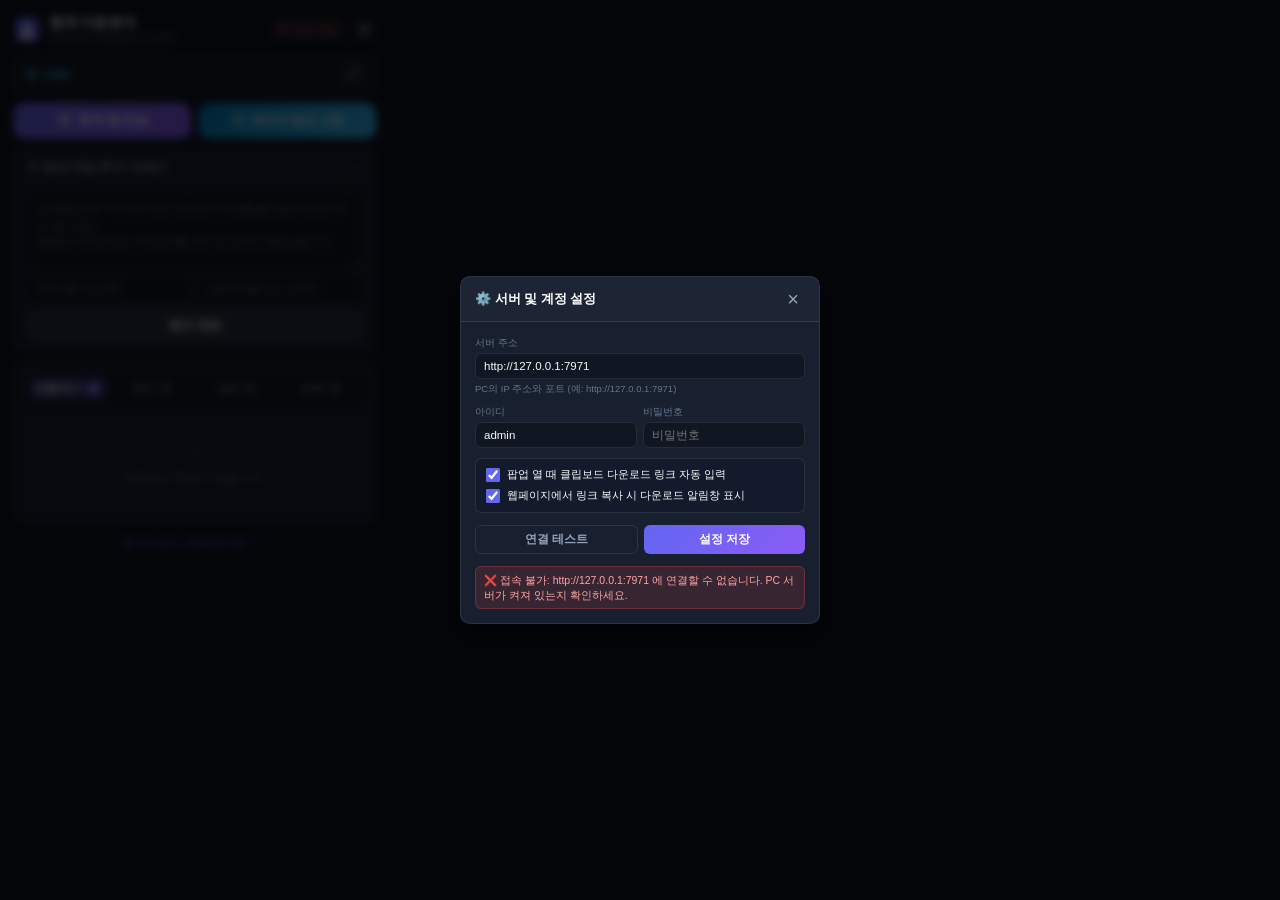
==== extension/popup.html @ ac81d054 "Release v0.1.64: Fix remote Chrome extension update and improve offline/auth popup UX" ====
<!DOCTYPE html>
<html lang="ko">
<head>
  <meta charset="UTF-8">
  <title>Remote Downloader Companion</title>
  <link rel="stylesheet" href="popup.css">
</head>
<body>
  <div class="popup-container">
    <!-- 헤더 -->
    <header class="popup-header">
      <div class="brand">
        <img src="icons/icon48.png" alt="Logo" class="logo-img">
        <div class="brand-text">
          <h1 class="brand-title">원격 다운로더</h1>
          <span class="brand-sub">Chrome Companion v0.1.64</span>
        </div>
      </div>
      <div class="header-right">
        <div class="status-badge" id="statusBadge" title="서버 연결 상태">
          <span class="dot" id="statusDot"></span>
          <span id="statusText">확인 중...</span>
        </div>
        <button type="button" class="btn-icon" id="settingsBtn" title="서버 및 계정 설정">
          <svg viewBox="0 0 24 24" fill="none" stroke="currentColor" stroke-width="2.2" stroke-linecap="round" stroke-linejoin="round">
            <circle cx="12" cy="12" r="3"></circle>
            <path d="M19.4 15a1.65 1.65 0 0 0 .33 1.82l.06.06a2 2 0 0 1 0 2.83 2 2 0 0 1-2.83 0l-.06-.06a1.65 1.65 0 0 0-1.82-.33 1.65 1.65 0 0 0-1 1.51V21a2 2 0 0 1-2 2 2 2 0 0 1-2-2v-.09A1.65 1.65 0 0 0 9 19.4a1.65 1.65 0 0 0-1.82.33l-.06.06a2 2 0 0 1-2.83 0 2 2 0 0 1 0-2.83l.06-.06a1.65 1.65 0 0 0 .33-1.82 1.65 1.65 0 0 0-1.51-1H3a2 2 0 0 1-2-2 2 2 0 0 1 2-2h.09A1.65 1.65 0 0 0 4.6 9a1.65 1.65 0 0 0-.33-1.82l-.06-.06a2 2 0 0 1 0-2.83 2 2 0 0 1 2.83 0l.06.06a1.65 1.65 0 0 0 1.82.33H9a1.65 1.65 0 0 0 1-1.51V3a2 2 0 0 1 2-2 2 2 0 0 1 2 2v.09a1.65 1.65 0 0 0 1 1.51 1.65 1.65 0 0 0 1.82-.33l.06-.06a2 2 0 0 1 2.83 0 2 2 0 0 1 0 2.83l-.06.06a1.65 1.65 0 0 0-.33 1.82V9a1.65 1.65 0 0 0 1.51 1H21a2 2 0 0 1 2 2 2 2 0 0 1-2 2h-.09a1.65 1.65 0 0 0-1.51 1z"></path>
          </svg>
        </button>
      </div>
    </header>

    <!-- 깃허브 최신 릴리즈 업데이트 알림 배너 (새 버전 감지 시 노출) -->
    <div class="update-banner hidden" id="updateBanner">
      <div class="update-banner-left">
        <span class="update-badge">NEW</span>
        <div class="update-text-box">
          <span class="update-title" id="updateVersionText">새 버전 출시</span>
          <a href="#" class="update-notes-link" id="updateNotesLink" target="_blank" rel="noopener">변경 내역 ↗</a>
        </div>
      </div>
      <div class="update-banner-right">
        <button type="button" class="btn-update-action" id="applyUpdateBtn" title="서버를 통해 최신 코드를 안전하게 갱신하고 확장 프로그램을 다시 로드합니다">
          ⚡ 원클릭 업데이트
        </button>
      </div>
    </div>

    <!-- 실시간 요약 바 (다운로드 총 속도 & 새로고침) -->
    <div class="stats-bar" id="statsBar">
      <div class="speed-indicator" id="speedIndicator" title="전체 다운로드 실시간 속도">
        <svg class="speed-icon" viewBox="0 0 24 24" fill="none" stroke="currentColor" stroke-width="2.2">
          <polygon points="13 2 3 14 12 14 11 22 21 10 12 10 13 2"></polygon>
        </svg>
        <span id="totalSpeedText">0 B/s</span>
      </div>
      <div class="stats-actions">
        <button type="button" class="btn-icon" id="refreshBtn" title="목록 새로고침">
          <svg viewBox="0 0 24 24" fill="none" stroke="currentColor" stroke-width="2.2">
            <polyline points="23 4 23 10 17 10"></polyline>
            <polyline points="1 20 1 14 7 14"></polyline>
            <path d="M3.51 9a9 9 0 0 1 14.85-3.36L23 10M1 14l4.64 4.36A9 9 0 0 0 20.49 15"></path>
          </svg>
        </button>
      </div>
    </div>

    <!-- 1. 빠른 현재 탭 전송 & 현재 페이지 스캔 버튼 -->
    <div class="quick-action-grid">
      <button type="button" class="btn-primary" id="sendCurrentTabBtn" title="현재 열려있는 웹페이지의 URL을 서버로 보냅니다">
        <svg viewBox="0 0 24 24" fill="none" stroke="currentColor" stroke-width="2.2">
          <line x1="22" y1="2" x2="11" y2="13"></line>
          <polygon points="22 2 15 22 11 13 2 9 22 2"></polygon>
        </svg>
        <span>현재 탭 전송</span>
      </button>
      <button type="button" class="btn-secondary btn-scanner" id="scanPageBtn" title="현재 페이지의 모든 다운로드 링크와 Base64, 추출코드를 자동 검색합니다">
        <svg viewBox="0 0 24 24" fill="none" stroke="currentColor" stroke-width="2.2">
          <circle cx="11" cy="11" r="8"></circle>
          <line x1="21" y1="21" x2="16.65" y2="16.65"></line>
          <line x1="11" y1="8" x2="11" y2="14"></line>
          <line x1="8" y1="11" x2="14" y2="11"></line>
        </svg>
        <span>페이지 링크 스캔</span>
      </button>
    </div>

    <!-- 1-1. 페이지 링크 스캔 결과 패널 (스캔 시 자동 노출) -->
    <div class="section scan-section hidden" id="scanSection">
      <div class="scan-header">
        <div class="scan-title">
          <span class="scan-badge" id="scanCountBadge">0개 발견</span>
          <span class="scan-desc">다운로드할 항목 선택</span>
        </div>
        <div class="scan-header-actions">
          <label class="select-all-label" title="전체 선택 / 해제">
            <input type="checkbox" id="scanSelectAll" checked>
            <span>전체</span>
          </label>
          <button type="button" class="btn-close-scan" id="closeScanBtn" title="스캔 창 닫기">&times;</button>
        </div>
      </div>
      <div class="scan-list-container" id="scanListContainer">
        <!-- 스캔된 링크 항목들이 여기에 렌더링됩니다 -->
      </div>
      <div class="scan-footer">
        <input type="text" id="scanSubfolderInput" class="form-input flex-1" placeholder="하위 폴더명 (선택)">
        <button type="button" class="btn-primary btn-send-scanned" id="sendScannedBtn">
          <span>선택한 <strong id="selectedScanCount">0</strong>개 전송</span>
        </button>
      </div>
    </div>

    <!-- 2. 링크 직접 추가 섹션 (탭 URL 보내기 바로 아래 위치) -->
    <div class="section direct-add-section">
      <div class="section-toggle" id="toggleDirectAdd">
        <span class="section-label">➕ 링크 직접 추가 / 드래그</span>
        <span class="arrow" id="directAddArrow">▲</span>
      </div>
      <div class="toggle-content show" id="directAddContent">
        <textarea id="manualUrlInput" class="input-textarea" rows="3" placeholder="전송할 링크, 마그넷 또는 Base64 주소를 붙여넣으세요 (여러 줄 가능)&#10;웹페이지의 링크나 텍스트를 여기로 드래그해도 됩니다..."></textarea>
        <div class="form-row">
          <input type="text" id="manualSubfolderInput" class="form-input flex-1" placeholder="하위 폴더 (선택)">
          <input type="text" id="manualPasswordInput" class="form-input flex-1 input-password-hint" placeholder="암호/추출코드 (선택)">
        </div>
        <div class="form-row">
          <button type="button" class="btn-secondary btn-send-manual" id="sendManualBtn">
            링크 전송
          </button>
        </div>
      </div>
    </div>

    <!-- 3. 대기열 (다운로드 작업 목록 섹션) -->
    <div class="section jobs-section">
      <!-- 4분할 고정 탭 바 -->
      <div class="tabs-header">
        <button type="button" class="tab-btn active" data-tab="active" id="tabActive">
          <span>진행/대기</span>
          <span class="tab-badge" id="tabCountActive">0</span>
        </button>
        <button type="button" class="tab-btn" data-tab="completed" id="tabCompleted">
          <span>완료</span>
          <span class="tab-badge" id="tabCountCompleted">0</span>
        </button>
        <button type="button" class="tab-btn" data-tab="failed" id="tabFailed">
          <span>실패</span>
          <span class="tab-badge" id="tabCountFailed">0</span>
        </button>
        <button type="button" class="tab-btn" data-tab="all" id="tabAll">
          <span>전체</span>
          <span class="tab-badge" id="tabCountAll">0</span>
        </button>
      </div>

      <!-- 일괄 비우기 액션 행 (항목이 있을 때만 자동 표시) -->
      <div class="tab-actions" id="tabActionsBar">
        <button type="button" class="btn-clear-tab" id="btnClearCompleted" title="완료 목록 비우기">
          ✓ 완료 비우기
        </button>
        <button type="button" class="btn-clear-tab danger" id="btnClearFailed" title="실패/취소 목록 비우기">
          ✕ 실패 비우기
        </button>
      </div>

      <!-- 작업 목록 스크롤 컨테이너 -->
      <div class="jobs-list" id="jobsList">
        <div class="jobs-empty" id="jobsEmpty">
          <svg viewBox="0 0 24 24" fill="none" stroke="currentColor" stroke-width="1.5">
            <path d="M21 15v4a2 2 0 0 1-2 2H5a2 2 0 0 1-2-2v-4"></path>
            <polyline points="7 10 12 15 17 10"></polyline>
            <line x1="12" y1="15" x2="12" y2="3"></line>
          </svg>
          <p id="emptyMsg">다운로드 작업이 없습니다.</p>
        </div>
      </div>

      <!-- 팝업 페이징 네비게이션 -->
      <div class="popup-pagination" id="popupPagination">
        <button type="button" class="btn-popup-page" id="popupPrevBtn" title="이전 페이지">&laquo; 이전</button>
        <span class="popup-page-text" id="popupPageText">1 / 1 (0개)</span>
        <button type="button" class="btn-popup-page" id="popupNextBtn" title="다음 페이지">다음 &raquo;</button>
      </div>
    </div>

    <!-- 하단 대시보드 바로가기 -->
    <footer class="popup-footer">
      <a href="#" class="open-web-link" id="openWebDashboardLink">
        웹 대시보드 전체화면 열기 ↗
      </a>
    </footer>

    <!-- 서버 & 계정 설정 모달 (우측 상단 ⚙️ 버튼으로 오픈) -->
    <div class="modal-backdrop" id="settingsModal">
      <div class="modal-dialog">
        <div class="modal-header">
          <h2 class="modal-title">⚙️ 서버 및 계정 설정</h2>
          <button type="button" class="modal-close-btn" id="closeSettingsModal" title="닫기">&times;</button>
        </div>
        <div class="modal-body" id="settingsContent">
          <div class="form-group">
            <label class="form-label" for="serverUrlInput">서버 주소</label>
            <input type="text" id="serverUrlInput" class="form-input" placeholder="http://192.168.0.x:7971">
            <span class="help-text">PC의 IP 주소와 포트 (예: http://127.0.0.1:7971)</span>
          </div>

          <div class="form-row">
            <div class="form-group flex-1">
              <label class="form-label" for="usernameInput">아이디</label>
              <input type="text" id="usernameInput" class="form-input" placeholder="admin">
            </div>
            <div class="form-group flex-1">
              <label class="form-label" for="passwordInput">비밀번호</label>
              <input type="password" id="passwordInput" class="form-input" placeholder="비밀번호">
            </div>
          </div>

          <div class="settings-check-group">
            <label class="settings-check-label" for="clipboardAutoFillCheck">
              <input type="checkbox" id="clipboardAutoFillCheck" checked>
              <span>팝업 열 때 클립보드 다운로드 링크 자동 입력</span>
            </label>
            <label class="settings-check-label" for="clipboardCopyPromptCheck">
              <input type="checkbox" id="clipboardCopyPromptCheck" checked>
              <span>웹페이지에서 링크 복사 시 다운로드 알림창 표시</span>
            </label>
          </div>

          <div class="btn-row">
            <button type="button" class="btn-sm btn-outline" id="testConnBtn">연결 테스트</button>
            <button type="button" class="btn-sm btn-primary-sm" id="saveSettingsBtn">설정 저장</button>
          </div>
          <div class="test-result" id="testResult"></div>
        </div>
      </div>
    </div>

    <!-- 원격/수동 확장 프로그램 폴더 직접 업데이트 모달 -->
    <div class="modal-backdrop" id="remoteUpdateModal">
      <div class="modal-dialog">
        <div class="modal-header">
          <h2 class="modal-title">🧩 확장 프로그램 직접 업데이트</h2>
          <button type="button" class="modal-close-btn" id="closeRemoteUpdateModal" title="닫기">&times;</button>
        </div>
        <div class="modal-body remote-update-body">
          <p class="remote-update-desc" id="remoteUpdateDesc">
            원격 서버에 연결되어 있거나 브라우저 확장 폴더가 자동 갱신되지 않았습니다. 내 PC의 확장 프로그램 폴더를 선택하면 최신 버전 파일을 직접 덮어쓰고 재로드합니다.
          </p>
          <div class="remote-update-steps">
            <div>1. 아래 버튼을 눌러 <code>RemoteDownloader-Extension</code> 폴더를 선택하세요.</div>
            <div>2. 한 번 폴더 권한을 허용하면 다음 업데이트부터는 클릭 한 번으로 자동 갱신됩니다.</div>
          </div>
          <div class="remote-update-actions">
            <button type="button" class="btn-primary" id="selectExtFolderUpdateBtn">
              📁 확장 폴더 선택 후 즉시 업데이트
            </button>
            <button type="button" class="btn-secondary hidden" id="reselectExtFolderBtn">
              🔄 다른 확장 폴더 다시 선택
            </button>
            <button type="button" class="btn-sm btn-outline" id="downloadExtZipBtn">
              ⬇️ 최신 ZIP 파일 수동 다운로드
            </button>
          </div>
        </div>
      </div>
    </div>
  </div>

  <!-- 팝업 내부 토스트 알림 -->
  <div class="popup-toast" id="popupToast"></div>

  <script src="popup.js"></script>
</body>
</html>
---- extension/popup.css ----
/* ==========================================================================
   원격 다운로더 크롬 확장 팝업 다크 테마 스타일
   ========================================================================== */

:root {
  --bg-main: #0f1420;
  --bg-card: #182030;
  --bg-card-hover: #1e283d;
  --bg-input: #101622;
  --border-color: rgba(255, 255, 255, 0.09);
  --border-focus: #6366f1;

  --text-main: #f8fafc;
  --text-muted: #94a3b8;
  --text-sub: #64748b;

  --accent-primary: #6366f1;
  --accent-gradient: linear-gradient(135deg, #6366f1 0%, #8b5cf6 100%);
  --status-green: #10b981;
  --status-red: #ef4444;
  --status-amber: #f59e0b;
  --status-purple: #a855f7;

  --radius-sm: 6px;
  --radius-md: 10px;
}

* {
  box-sizing: border-box;
  margin: 0;
  padding: 0;
}

body {
  width: 390px;
  max-height: 590px;
  overflow-x: hidden;
  overflow-y: auto;
  background-color: var(--bg-main);
  color: var(--text-main);
  font-family: -apple-system, BlinkMacSystemFont, "Pretendard", "Segoe UI", Roboto, sans-serif;
  font-size: 13px;
  line-height: 1.4;
  user-select: none;
}

/* 스크롤바 커스텀 */
::-webkit-scrollbar {
  width: 5px;
  height: 5px;
}
::-webkit-scrollbar-track {
  background: transparent;
}
::-webkit-scrollbar-thumb {
  background: rgba(255, 255, 255, 0.15);
  border-radius: 4px;
}
::-webkit-scrollbar-thumb:hover {
  background: rgba(255, 255, 255, 0.28);
}

.popup-container {
  padding: 14px;
  display: flex;
  flex-direction: column;
  gap: 10px;
  width: 100%;
}

/* 헤더 */
.popup-header {
  display: flex;
  justify-content: space-between;
  align-items: center;
  gap: 8px;
}

.brand {
  display: flex;
  align-items: center;
  gap: 9px;
  min-width: 0;
}

.logo-img {
  width: 26px;
  height: 26px;
  border-radius: 6px;
  flex-shrink: 0;
}

.brand-text {
  min-width: 0;
}

.brand-title {
  font-size: 14px;
  font-weight: 700;
  color: #fff;
  letter-spacing: -0.01em;
  line-height: 1.2;
  white-space: nowrap;
}

.brand-sub {
  font-size: 10px;
  color: var(--text-sub);
  display: block;
  white-space: nowrap;
}

.header-right {
  display: flex;
  align-items: center;
  gap: 6px;
  flex-shrink: 0;
}

.status-badge {
  display: flex;
  align-items: center;
  gap: 5px;
  background: rgba(255, 255, 255, 0.05);
  padding: 4px 9px;
  border-radius: 12px;
  font-size: 11px;
  color: var(--text-muted);
  white-space: nowrap;
}

.status-badge .dot {
  width: 6px;
  height: 6px;
  border-radius: 50%;
  background-color: #64748b;
  flex-shrink: 0;
}

.status-badge.online .dot {
  background-color: var(--status-green);
  box-shadow: 0 0 6px var(--status-green);
}

.status-badge.online {
  color: var(--status-green);
}

.status-badge.offline .dot {
  background-color: var(--status-red);
}

.status-badge.offline {
  color: var(--status-red);
}

/* 실시간 요약 바 */
.stats-bar {
  display: flex;
  justify-content: space-between;
  align-items: center;
  gap: 8px;
  background: rgba(255, 255, 255, 0.03);
  border: 1px solid var(--border-color);
  border-radius: var(--radius-sm);
  padding: 6px 10px;
}

.speed-indicator {
  display: flex;
  align-items: center;
  gap: 5px;
  font-size: 11.5px;
  font-weight: 700;
  color: #38bdf8;
  white-space: nowrap;
}

.speed-icon {
  width: 14px;
  height: 14px;
  flex-shrink: 0;
}

.stats-actions {
  display: flex;
  align-items: center;
  gap: 5px;
  flex-shrink: 0;
}

.btn-icon-text {
  background: transparent;
  border: 1px solid var(--border-color);
  color: var(--text-muted);
  font-size: 11px;
  height: 24px;
  border-radius: 4px;
  padding: 0 7px;
  display: inline-flex;
  align-items: center;
  gap: 4px;
  cursor: pointer;
  white-space: nowrap;
  transition: all 0.15s;
}

.btn-icon-text svg {
  width: 12px;
  height: 12px;
  flex-shrink: 0;
}

.btn-icon-text:hover {
  background: rgba(255, 255, 255, 0.08);
  color: #fff;
}

.btn-icon {
  background: transparent;
  border: 1px solid var(--border-color);
  color: var(--text-muted);
  width: 24px;
  height: 24px;
  border-radius: 4px;
  display: inline-flex;
  align-items: center;
  justify-content: center;
  cursor: pointer;
  flex-shrink: 0;
  transition: all 0.15s;
}

.btn-icon svg {
  width: 13px;
  height: 13px;
}

.btn-icon:hover {
  background: rgba(255, 255, 255, 0.08);
  color: #fff;
}

/* 주요 버튼 */
.btn-primary {
  width: 100%;
  background: var(--accent-gradient);
  border: none;
  border-radius: var(--radius-md);
  color: #fff;
  font-size: 12.5px;
  font-weight: 600;
  padding: 9px 12px;
  display: flex;
  align-items: center;
  justify-content: center;
  gap: 7px;
  cursor: pointer;
  box-shadow: 0 3px 10px rgba(99, 102, 241, 0.25);
  transition: all 0.2s;
}

.btn-primary svg {
  width: 15px;
  height: 15px;
  flex-shrink: 0;
}

.btn-primary:hover:not(:disabled) {
  filter: brightness(1.1);
  transform: translateY(-1px);
}

.btn-primary:active:not(:disabled) {
  transform: translateY(0);
}

.btn-primary:disabled {
  opacity: 0.7;
  cursor: wait;
}

.btn-secondary {
  background: rgba(255, 255, 255, 0.08);
  border: 1px solid var(--border-color);
  border-radius: var(--radius-sm);
  color: #fff;
  font-size: 11.5px;
  font-weight: 600;
  padding: 6px 12px;
  cursor: pointer;
  white-space: nowrap;
  transition: all 0.15s;
}

.btn-secondary:hover:not(:disabled) {
  background: rgba(255, 255, 255, 0.15);
}

.btn-secondary:disabled {
  opacity: 0.6;
  cursor: wait;
}

/* 섹션 공통 */
.section {
  background: var(--bg-card);
  border: 1px solid var(--border-color);
  border-radius: var(--radius-md);
  padding: 10px 12px;
  width: 100%;
  overflow: hidden;
}

.section-label {
  display: block;
  font-size: 11.5px;
  font-weight: 600;
  color: var(--text-muted);
  cursor: pointer;
}

/* ==========================================================================
   작업 목록 & 탭 (4분할 균등 그리드로 화면 깨짐 원천 방지)
   ========================================================================== */
.jobs-section {
  padding: 10px;
}

.tabs-header {
  display: grid;
  grid-template-columns: repeat(4, minmax(0, 1fr));
  gap: 4px;
  width: 100%;
  background: rgba(0, 0, 0, 0.22);
  border-radius: 6px;
  padding: 3px;
  margin-bottom: 8px;
}

.tab-btn {
  width: 100%;
  min-width: 0;
  background: transparent;
  border: none;
  color: var(--text-muted);
  padding: 5px 4px;
  font-size: 11px;
  font-weight: 500;
  cursor: pointer;
  border-radius: 4px;
  display: flex;
  align-items: center;
  justify-content: center;
  gap: 4px;
  white-space: nowrap;
  transition: all 0.15s;
}

.tab-btn:hover {
  color: var(--text-main);
}

.tab-btn.active {
  background: rgba(99, 102, 241, 0.28);
  color: #fff;
  font-weight: 700;
  box-shadow: 0 1px 3px rgba(0, 0, 0, 0.2);
}

.tab-badge {
  font-size: 9.5px;
  background: rgba(255, 255, 255, 0.1);
  padding: 1px 5px;
  border-radius: 10px;
  flex-shrink: 0;
}

.tab-btn.active .tab-badge {
  background: var(--accent-primary);
  color: #fff;
}

.tab-actions {
  display: none;
  justify-content: flex-end;
  align-items: center;
  gap: 6px;
  margin-bottom: 8px;
}

.tab-actions.show {
  display: flex;
}

.btn-clear-tab {
  display: none;
  padding: 3px 8px;
  font-size: 10.5px;
  font-weight: 600;
  background: rgba(255, 255, 255, 0.05);
  border: 1px solid rgba(255, 255, 255, 0.12);
  border-radius: 4px;
  color: #cbd5e1;
  cursor: pointer;
  white-space: nowrap;
  transition: all 0.15s;
}

.btn-clear-tab:hover {
  background: rgba(16, 185, 129, 0.15);
  border-color: rgba(16, 185, 129, 0.35);
  color: #6ee7b7;
}

.btn-clear-tab.danger {
  background: rgba(239, 68, 68, 0.08);
  border-color: rgba(239, 68, 68, 0.25);
  color: #fca5a5;
}

.btn-clear-tab.danger:hover {
  background: rgba(239, 68, 68, 0.18);
  border-color: rgba(239, 68, 68, 0.4);
  color: #fecaca;
}

/* 작업 목록 컨테이너 */
.jobs-list {
  max-height: 245px;
  overflow-y: auto;
  overflow-x: hidden;
  display: flex;
  flex-direction: column;
  gap: 7px;
  padding-right: 2px;
}

.jobs-empty {
  padding: 24px 0;
  text-align: center;
  color: var(--text-sub);
  display: flex;
  flex-direction: column;
  align-items: center;
  gap: 6px;
  font-size: 11.5px;
}

.jobs-empty svg {
  width: 28px;
  height: 28px;
  opacity: 0.4;
}

/* 작업 카드 */
.job-card {
  background: rgba(255, 255, 255, 0.025);
  border: 1px solid rgba(255, 255, 255, 0.06);
  border-radius: 7px;
  padding: 8px 9px;
  display: flex;
  flex-direction: column;
  gap: 5px;
  width: 100%;
  min-width: 0;
  transition: border-color 0.15s, background 0.15s;
}

.job-card:hover {
  background: rgba(255, 255, 255, 0.045);
  border-color: rgba(255, 255, 255, 0.12);
}

.job-header {
  display: flex;
  justify-content: space-between;
  align-items: center;
  gap: 6px;
  width: 100%;
  min-width: 0;
}

.job-info-left {
  display: flex;
  align-items: center;
  flex-wrap: wrap;
  gap: 4px;
  min-width: 0;
  flex: 1;
}

.job-service-tag {
  font-size: 9.5px;
  font-weight: 700;
  padding: 1px 5px;
  border-radius: 4px;
  white-space: nowrap;
  flex-shrink: 0;
  background: rgba(99, 102, 241, 0.2);
  color: #a5b4fc;
}

.tag-naver {
  background: rgba(3, 199, 90, 0.18);
  color: #4ade80;
}
.tag-tistory {
  background: rgba(234, 88, 12, 0.2);
  color: #fb923c;
}
.tag-gdrive {
  background: rgba(234, 179, 8, 0.2);
  color: #facc15;
}
.tag-terabox {
  background: rgba(14, 165, 233, 0.2);
  color: #38bdf8;
}
.tag-terabox-cloud {
  background: rgba(14, 165, 233, 0.22);
  color: #7dd3fc;
  border: 1px solid rgba(56, 189, 248, 0.35);
}
.tag-gigafile {
  background: rgba(168, 85, 247, 0.2);
  color: #c084fc;
}
.tag-transferit {
  background: rgba(239, 68, 68, 0.2);
  color: #f87171;
}
.tag-onefichier {
  background: rgba(245, 158, 11, 0.2);
  color: #fbbf24;
}
.tag-kio {
  background: rgba(20, 184, 166, 0.2);
  color: #2dd4bf;
}
.tag-gofile {
  background: rgba(139, 92, 246, 0.2);
  color: #a78bfa;
}
.tag-viking {
  background: rgba(20, 184, 166, 0.2);
  color: #2dd4bf;
}
.tag-megaup {
  background: rgba(249, 115, 22, 0.2);
  color: #fb923c;
}
.tag-mega {
  background: rgba(239, 68, 68, 0.2);
  color: #ef4444;
}
.tag-mybox {
  background: rgba(3, 199, 90, 0.2);
  color: #00c73c;
}
.tag-romsfun {
  background: rgba(236, 72, 153, 0.2);
  color: #f472b6;
}
.tag-romspure {
  background: rgba(244, 63, 94, 0.2);
  color: #fb7185;
}
.tag-wowroms {
  background: rgba(245, 158, 11, 0.2);
  color: #fbbf24;
}
.tag-planetemu {
  background: rgba(59, 130, 246, 0.2);
  color: #60a5fa;
}
.tag-vimm {
  background: rgba(168, 85, 247, 0.2);
  color: #c084fc;
}
.tag-mediafire {
  background: rgba(0, 114, 255, 0.2);
  color: #38bdf8;
}
.tag-filekeeper {
  background: rgba(16, 185, 129, 0.2);
  color: #34d399;
}
.tag-datanodes {
  background: rgba(59, 130, 246, 0.2);
  color: #60a5fa;
}
.tag-buzzheavier {
  background: rgba(245, 158, 11, 0.2);
  color: #fbbf24;
}
.tag-pixeldrain {
  background: rgba(139, 92, 246, 0.2);
  color: #a78bfa;
}
.tag-rootz {
  background: rgba(16, 185, 129, 0.2);
  color: #34d399;
}
.tag-github {
  background: rgba(148, 163, 184, 0.22);
  color: #f8fafc;
}
.tag-xshare {
  background: rgba(168, 85, 247, 0.2);
  color: #c084fc;
}
.tag-torrent {
  background: rgba(249, 115, 22, 0.2);
  color: #fb923c;
}
.tag-direct {
  background: rgba(99, 102, 241, 0.2);
  color: #a5b4fc;
}

.job-folder-tag {
  font-size: 9px;
  background: rgba(245, 158, 11, 0.15);
  color: #fbbf24;
  border: 1px solid rgba(245, 158, 11, 0.3);
  padding: 1px 5px;
  border-radius: 4px;
  white-space: nowrap;
  max-width: 140px;
  overflow: hidden;
  text-overflow: ellipsis;
}

.job-source-tag {
  font-size: 9px;
  background: rgba(56, 189, 248, 0.15);
  color: #7dd3fc;
  border: 1px solid rgba(56, 189, 248, 0.35);
  padding: 1px 5px;
  border-radius: 4px;
  white-space: nowrap;
  max-width: 130px;
  overflow: hidden;
  text-overflow: ellipsis;
}

.job-source-tag a {
  color: inherit;
  text-decoration: none;
}

.job-url-sub {
  display: flex;
  align-items: center;
  gap: 4px;
  font-size: 9.5px;
  margin-top: 2px;
  min-width: 0;
}

.job-url-link {
  color: #94a3b8;
  text-decoration: none;
  overflow: hidden;
  text-overflow: ellipsis;
  white-space: nowrap;
  max-width: 250px;
}

.job-url-link:hover {
  color: #38bdf8;
  text-decoration: underline;
}

.btn-copy-url {
  background: rgba(255, 255, 255, 0.08);
  border: 1px solid rgba(255, 255, 255, 0.15);
  color: #cbd5e1;
  border-radius: 3px;
  padding: 1px 4px;
  font-size: 9px;
  cursor: pointer;
  flex-shrink: 0;
  line-height: 1.2;
}

.btn-copy-url:hover {
  background: rgba(56, 189, 248, 0.25);
  color: #38bdf8;
}

.job-title-row {
  width: 100%;
  min-width: 0;
}

.job-title {
  display: block;
  width: 100%;
  font-size: 11.5px;
  font-weight: 600;
  color: #f8fafc;
  white-space: nowrap;
  overflow: hidden;
  text-overflow: ellipsis;
}

.job-actions {
  display: flex;
  align-items: center;
  gap: 3px;
  flex-shrink: 0;
}

.job-cloud-link {
  font-size: 9.5px;
  font-weight: 600;
  color: #38bdf8;
  background: rgba(14, 165, 233, 0.15);
  border: 1px solid rgba(14, 165, 233, 0.3);
  border-radius: 4px;
  padding: 2px 5px;
  text-decoration: none;
  white-space: nowrap;
}

.job-cloud-link:hover {
  background: rgba(14, 165, 233, 0.28);
  color: #e0f2fe;
}

.job-action-btn {
  width: 22px;
  height: 22px;
  border-radius: 4px;
  border: none;
  background: transparent;
  color: var(--text-muted);
  cursor: pointer;
  display: flex;
  align-items: center;
  justify-content: center;
  transition: all 0.15s;
}

.job-action-btn svg {
  width: 12px;
  height: 12px;
}

.job-action-btn:hover {
  background: rgba(255, 255, 255, 0.1);
  color: #fff;
}

.job-action-btn.action-cancel:hover {
  background: rgba(245, 158, 11, 0.2);
  color: #fcd34d;
}

.job-action-btn.btn-del:hover {
  background: rgba(239, 68, 68, 0.2);
  color: #fca5a5;
}

/* 프로그레스 바 */
.job-progress-track {
  height: 4px;
  background: rgba(255, 255, 255, 0.06);
  border-radius: 2px;
  overflow: hidden;
  position: relative;
  width: 100%;
}

.job-progress-fill {
  height: 100%;
  background: linear-gradient(90deg, #6366f1, #8b5cf6);
  border-radius: 2px;
  transition: width 0.25s ease;
}

.job-progress-fill.status-completed {
  background: var(--status-green);
}
.job-progress-fill.status-failed {
  background: var(--status-red);
}
.job-progress-fill.status-paused {
  background: var(--status-amber);
}

.job-progress-fill.indeterminate {
  width: 40% !important;
  background: linear-gradient(90deg, transparent, #a855f7, transparent);
  animation: indeterminate 1.4s infinite linear;
}

@keyframes indeterminate {
  0% { transform: translateX(-100%); }
  100% { transform: translateX(250%); }
}

/* 작업 메타 정보 */
.job-meta {
  display: flex;
  justify-content: space-between;
  align-items: center;
  gap: 6px;
  font-size: 10px;
  color: var(--text-muted);
  width: 100%;
  min-width: 0;
}

.job-meta-left {
  display: flex;
  align-items: center;
  gap: 5px;
  min-width: 0;
  overflow: hidden;
  white-space: nowrap;
}

.job-status-pill {
  font-size: 9px;
  font-weight: 600;
  padding: 1px 4px;
  border-radius: 3px;
  white-space: nowrap;
  flex-shrink: 0;
}

.status-downloading {
  background: rgba(99, 102, 241, 0.2);
  color: #a5b4fc;
}
.status-resolving {
  background: rgba(168, 85, 247, 0.2);
  color: #d8b4fe;
}
.status-queued {
  background: rgba(245, 158, 11, 0.18);
  color: #fcd34d;
}
.status-paused {
  background: rgba(249, 115, 22, 0.2);
  color: #fdba74;
}
.status-completed {
  background: rgba(16, 185, 129, 0.2);
  color: #6ee7b7;
}
.status-failed {
  background: rgba(239, 68, 68, 0.2);
  color: #fca5a5;
}
.status-cancelled {
  background: rgba(100, 116, 139, 0.2);
  color: #cbd5e1;
}

.job-bytes {
  color: var(--text-muted);
  white-space: nowrap;
  overflow: hidden;
  text-overflow: ellipsis;
}

.job-meta-right {
  display: flex;
  align-items: center;
  gap: 4px;
  color: #38bdf8;
  font-weight: 500;
  white-space: nowrap;
  flex-shrink: 0;
}

.job-error-msg {
  font-size: 9.5px;
  color: #fca5a5;
  background: rgba(239, 68, 68, 0.12);
  border: 1px solid rgba(239, 68, 68, 0.25);
  border-radius: 4px;
  padding: 4px 6px;
  word-break: break-all;
  display: flex;
  flex-direction: column;
  gap: 2px;
}

.job-error-header {
  display: flex;
  align-items: center;
  gap: 4px;
  flex-wrap: wrap;
  margin-bottom: 1px;
}

.job-error-source {
  color: #fdba74;
}

.job-error-source a {
  color: inherit;
  text-decoration: underline;
}

.job-error-url-row {
  display: flex;
  align-items: center;
  gap: 4px;
  font-size: 9px;
  margin-top: 1px;
  min-width: 0;
}

.job-error-url-label {
  color: #fca5a5;
  font-weight: 600;
  flex-shrink: 0;
}

.job-error-url-link {
  color: #93c5fd;
  text-decoration: underline;
  overflow: hidden;
  text-overflow: ellipsis;
  white-space: nowrap;
  max-width: 200px;
}

.job-error-detail {
  color: #f87171;
  margin-top: 2px;
}

/* ==========================================================================
   직접 입력 & 아코디언 공통 (폭 초과 방지 min-width: 0 적용)
   ========================================================================== */
.section-toggle,
.settings-toggle {
  display: flex;
  justify-content: space-between;
  align-items: center;
  user-select: none;
  cursor: pointer;
}

.arrow {
  font-size: 9px;
  color: var(--text-sub);
  transition: transform 0.2s;
}

.toggle-content,
.settings-content {
  display: none;
  flex-direction: column;
  gap: 8px;
  margin-top: 8px;
  padding-top: 8px;
  border-top: 1px solid rgba(255, 255, 255, 0.05);
  width: 100%;
  min-width: 0;
}

.toggle-content.show,
.settings-content.show {
  display: flex;
}

.input-textarea {
  width: 100%;
  min-width: 0;
  background: var(--bg-input);
  border: 1px solid var(--border-color);
  border-radius: var(--radius-sm);
  color: var(--text-main);
  padding: 8px 10px;
  font-size: 11.5px;
  line-height: 1.45;
  font-family: inherit;
  min-height: 76px;
  resize: vertical;
  max-height: 200px;
}

.input-textarea:focus {
  outline: none;
  border-color: var(--border-focus);
}

.form-group {
  display: flex;
  flex-direction: column;
  gap: 3px;
  min-width: 0;
}

.form-row {
  display: flex;
  gap: 6px;
  align-items: center;
  width: 100%;
  min-width: 0;
}

.flex-1 {
  flex: 1 1 0%;
  min-width: 0;
}

.form-label {
  font-size: 10px;
  color: var(--text-sub);
  font-weight: 500;
}

.form-input {
  width: 100%;
  min-width: 0;
  background: var(--bg-input);
  border: 1px solid var(--border-color);
  border-radius: var(--radius-sm);
  color: var(--text-main);
  padding: 6px 8px;
  font-size: 11.5px;
  font-family: inherit;
}

.form-input:focus {
  outline: none;
  border-color: var(--border-focus);
}

.input-password-hint {
  color: #38bdf8;
}

.form-select {
  font-size: 11px;
  cursor: pointer;
  color: #cbd5e1;
  background: var(--bg-input);
}

.btn-send-manual {
  width: 100%;
  padding: 7px 14px;
}

.help-text {
  font-size: 9.5px;
  color: var(--text-sub);
}

.btn-row {
  display: flex;
  gap: 6px;
  margin-top: 2px;
  width: 100%;
}

.btn-sm {
  flex: 1 1 0%;
  min-width: 0;
  padding: 6px 8px;
  font-size: 11.5px;
  font-weight: 600;
  border-radius: var(--radius-sm);
  cursor: pointer;
  border: none;
  transition: all 0.15s;
}

.btn-primary-sm {
  background: var(--accent-gradient);
  color: #fff;
}

.btn-primary-sm:hover {
  filter: brightness(1.1);
}

.btn-outline {
  background: transparent;
  border: 1px solid var(--border-color);
  color: var(--text-muted);
}

.btn-outline:hover {
  background: rgba(255, 255, 255, 0.06);
  color: #fff;
}

.test-result {
  font-size: 10.5px;
  padding: 6px 8px;
  border-radius: var(--radius-sm);
  display: none;
  margin-top: 2px;
  word-break: break-word;
}

.test-result.success {
  display: block;
  background: rgba(16, 185, 129, 0.12);
  color: #6ee7b7;
  border: 1px solid rgba(16, 185, 129, 0.3);
}

.test-result.error {
  display: block;
  background: rgba(239, 68, 68, 0.15);
  color: #fca5a5;
  border: 1px solid rgba(239, 68, 68, 0.3);
}

/* 푸터 */
.popup-footer {
  text-align: center;
  padding-top: 2px;
}

.open-web-link {
  color: var(--accent-primary);
  font-size: 11px;
  text-decoration: none;
  font-weight: 500;
}

.open-web-link:hover {
  text-decoration: underline;
}

/* 팝업 토스트 알림 */
.popup-toast {
  position: fixed;
  bottom: 12px;
  left: 14px;
  right: 14px;
  background: #1e293b;
  border: 1px solid rgba(99, 102, 241, 0.45);
  color: #f8fafc;
  padding: 8px 12px;
  border-radius: 8px;
  font-size: 11.5px;
  font-weight: 500;
  box-shadow: 0 6px 18px rgba(0, 0, 0, 0.5);
  z-index: 9999;
  opacity: 0;
  transform: translateY(8px);
  pointer-events: none;
  transition: opacity 0.2s ease, transform 0.2s ease;
  word-break: keep-all;
}

.popup-toast.show {
  opacity: 1;
  transform: translateY(0);
}

.popup-toast.error {
  background: #2a1215;
  border-color: rgba(239, 68, 68, 0.5);
  color: #fca5a5;
}




/* ==========================================================================
   설정 모달 스타일
   ========================================================================== */
.modal-backdrop {
  display: none;
  position: fixed;
  top: 0;
  left: 0;
  right: 0;
  bottom: 0;
  background: rgba(0, 0, 0, 0.72);
  backdrop-filter: blur(4px);
  z-index: 1000;
  align-items: center;
  justify-content: center;
  padding: 14px;
}

.modal-backdrop.show {
  display: flex;
}

.modal-dialog {
  background: var(--bg-card);
  border: 1px solid var(--border-color);
  border-radius: var(--radius-md);
  box-shadow: 0 12px 30px rgba(0, 0, 0, 0.6);
  width: 100%;
  max-width: 360px;
  overflow: hidden;
  animation: modalPop 0.18s ease-out;
}

@keyframes modalPop {
  from {
    opacity: 0;
    transform: scale(0.95);
  }
  to {
    opacity: 1;
    transform: scale(1);
  }
}

.modal-header {
  display: flex;
  justify-content: space-between;
  align-items: center;
  padding: 10px 14px;
  border-bottom: 1px solid var(--border-color);
  background: rgba(255, 255, 255, 0.02);
}

.modal-title {
  font-size: 13px;
  font-weight: 700;
  color: #fff;
}

.modal-close-btn {
  background: transparent;
  border: none;
  color: var(--text-muted);
  font-size: 20px;
  cursor: pointer;
  line-height: 1;
  padding: 2px 6px;
  border-radius: 4px;
  transition: all 0.15s;
}

.modal-close-btn:hover {
  background: rgba(255, 255, 255, 0.1);
  color: #fff;
}

.modal-body {
  padding: 14px;
  display: flex;
  flex-direction: column;
  gap: 10px;
}

.modal-body.settings-content,
.modal-body#settingsContent {
  display: flex;
  margin-top: 0;
  padding-top: 14px;
  border-top: none;
}


/* 작업 목록 페이징 네비게이션 */
.popup-pagination {
  display: none;
  align-items: center;
  justify-content: space-between;
  padding: 6px 12px;
  background: var(--bg-card);
  border-top: 1px solid var(--border-color);
  font-size: 0.74rem;
  color: var(--text-muted);
}

.btn-popup-page {
  background: var(--bg-secondary);
  border: 1px solid var(--border-color);
  color: var(--text-main);
  border-radius: var(--radius-sm);
  padding: 3px 8px;
  font-size: 0.72rem;
  cursor: pointer;
  transition: all 0.2s;
}

.btn-popup-page:hover:not(:disabled) {
  background: rgba(255, 255, 255, 0.1);
  border-color: var(--accent-primary);
}

.btn-popup-page:disabled {
  opacity: 0.35;
  cursor: not-allowed;
}

.popup-page-text {
  font-size: 0.72rem;
}

/* 빠른 액션 그리드 (현재 탭 전송 + 페이지 링크 스캔) */
.quick-action-grid {
  display: grid;
  grid-template-columns: 1fr 1fr;
  gap: 8px;
}

.btn-scanner {
  background: linear-gradient(135deg, #0284c7, #38bdf8);
  border: none;
  border-radius: var(--radius-md);
  color: #fff;
  font-size: 12px;
  font-weight: 600;
  padding: 9px 10px;
  display: flex;
  align-items: center;
  justify-content: center;
  gap: 6px;
  cursor: pointer;
  box-shadow: 0 3px 10px rgba(14, 165, 233, 0.25);
  transition: all 0.2s;
  white-space: nowrap;
}

.btn-scanner svg {
  width: 14px;
  height: 14px;
  flex-shrink: 0;
}

.btn-scanner:hover:not(:disabled) {
  filter: brightness(1.1);
  transform: translateY(-1px);
}

.btn-scanner:disabled {
  opacity: 0.6;
  cursor: wait;
}

/* 페이지 링크 스캔 결과 섹션 */
.scan-section {
  background: #141824;
  border: 1px solid rgba(56, 189, 248, 0.3);
  border-radius: var(--radius-md);
  padding: 10px 12px;
  display: flex;
  flex-direction: column;
  gap: 8px;
  animation: scanFadeIn 0.2s ease-out;
}

@keyframes scanFadeIn {
  from { opacity: 0; transform: translateY(-4px); }
  to { opacity: 1; transform: translateY(0); }
}

.scan-section.hidden {
  display: none !important;
}

.scan-header {
  display: flex;
  justify-content: space-between;
  align-items: center;
  padding-bottom: 6px;
  border-bottom: 1px solid rgba(255, 255, 255, 0.08);
}

.scan-title {
  display: flex;
  align-items: center;
  gap: 6px;
}

.scan-badge {
  background: rgba(14, 165, 233, 0.2);
  color: #38bdf8;
  border: 1px solid rgba(14, 165, 233, 0.4);
  font-size: 11px;
  font-weight: 700;
  padding: 2px 7px;
  border-radius: 10px;
}

.scan-desc {
  font-size: 11px;
  color: var(--text-muted);
}

.scan-header-actions {
  display: flex;
  align-items: center;
  gap: 8px;
}

.select-all-label {
  display: flex;
  align-items: center;
  gap: 4px;
  font-size: 11px;
  color: var(--text-main);
  cursor: pointer;
  user-select: none;
}

.select-all-label input[type="checkbox"] {
  cursor: pointer;
}

.btn-close-scan {
  background: transparent;
  border: none;
  color: var(--text-muted);
  font-size: 16px;
  cursor: pointer;
  line-height: 1;
  padding: 0 4px;
  border-radius: 4px;
}

.btn-close-scan:hover {
  color: #fff;
  background: rgba(255, 255, 255, 0.1);
}

.scan-list-container {
  max-height: 190px;
  overflow-y: auto;
  display: flex;
  flex-direction: column;
  gap: 6px;
  padding-right: 4px;
}

.scan-list-container::-webkit-scrollbar {
  width: 5px;
}

.scan-list-container::-webkit-scrollbar-thumb {
  background: rgba(255, 255, 255, 0.2);
  border-radius: 3px;
}

.scan-item {
  display: flex;
  align-items: flex-start;
  gap: 8px;
  background: rgba(255, 255, 255, 0.04);
  border: 1px solid rgba(255, 255, 255, 0.06);
  border-radius: 6px;
  padding: 6px 8px;
  transition: background 0.15s;
}

.scan-item:hover {
  background: rgba(255, 255, 255, 0.08);
}

.scan-item input[type="checkbox"] {
  margin-top: 3px;
  cursor: pointer;
}

.scan-item-content {
  flex: 1;
  min-width: 0;
  display: flex;
  flex-direction: column;
  gap: 2px;
}

.scan-item-header {
  display: flex;
  align-items: center;
  gap: 6px;
}

.scan-item-service {
  font-size: 10px;
  font-weight: 700;
  padding: 1px 5px;
  border-radius: 4px;
  white-space: nowrap;
}

.scan-item-title {
  font-size: 11.5px;
  font-weight: 600;
  color: #fff;
  overflow: hidden;
  text-overflow: ellipsis;
  white-space: nowrap;
}

.scan-item-url {
  font-size: 10.5px;
  color: var(--text-sub);
  overflow: hidden;
  text-overflow: ellipsis;
  white-space: nowrap;
  word-break: break-all;
}

.scan-item-pwd-box {
  display: flex;
  align-items: center;
  gap: 4px;
  margin-top: 2px;
}

.scan-item-pwd-tag {
  font-size: 9.5px;
  color: #f59e0b;
  font-weight: 600;
}

.scan-item-pwd-input {
  background: rgba(0, 0, 0, 0.3);
  border: 1px solid rgba(245, 158, 11, 0.3);
  border-radius: 4px;
  color: #fcd34d;
  font-size: 10.5px;
  padding: 2px 6px;
  width: 90px;
}

.scan-footer {
  display: flex;
  align-items: center;
  gap: 6px;
  padding-top: 6px;
  border-top: 1px solid rgba(255, 255, 255, 0.08);
}

.btn-send-scanned {
  padding: 7px 12px;
  font-size: 11.5px;
  white-space: nowrap;
  flex-shrink: 0;
  width: auto;
}

/* 깃허브 최신 릴리즈 업데이트 알림 배너 */
.update-banner {
  background: linear-gradient(135deg, rgba(99, 102, 241, 0.2), rgba(168, 85, 247, 0.2));
  border: 1px solid rgba(168, 85, 247, 0.4);
  border-radius: var(--radius-sm);
  padding: 8px 10px;
  display: flex;
  align-items: center;
  justify-content: space-between;
  gap: 8px;
  animation: bannerFade 0.25s ease-out;
}

@keyframes bannerFade {
  from { opacity: 0; transform: translateY(-4px); }
  to { opacity: 1; transform: translateY(0); }
}

.update-banner.hidden {
  display: none !important;
}

.update-banner-left {
  display: flex;
  align-items: center;
  gap: 6px;
  min-width: 0;
}

.update-badge {
  background: #ec4899;
  color: #fff;
  font-size: 9px;
  font-weight: 800;
  padding: 2px 5px;
  border-radius: 4px;
  letter-spacing: 0.5px;
  flex-shrink: 0;
}

.update-text-box {
  display: flex;
  flex-direction: column;
  min-width: 0;
}

.update-title {
  font-size: 11px;
  font-weight: 700;
  color: #f3e8ff;
  white-space: nowrap;
  overflow: hidden;
  text-overflow: ellipsis;
}

.update-notes-link {
  font-size: 10px;
  color: #c084fc;
  text-decoration: none;
}

.update-notes-link:hover {
  text-decoration: underline;
}

.btn-update-action {
  background: linear-gradient(135deg, #8b5cf6, #d946ef);
  border: none;
  border-radius: 4px;
  color: #fff;
  font-size: 10.5px;
  font-weight: 700;
  padding: 5px 9px;
  cursor: pointer;
  white-space: nowrap;
  transition: all 0.15s;
  flex-shrink: 0;
  box-shadow: 0 2px 6px rgba(139, 92, 246, 0.3);
}

.btn-update-action:hover:not(:disabled) {
  filter: brightness(1.15);
  transform: translateY(-1px);
}

.btn-update-action:disabled {
  opacity: 0.6;
  cursor: wait;
}

/* 설정 모달 클립보드 체크박스 옵션 */
.settings-check-group {
  display: flex;
  flex-direction: column;
  gap: 6px;
  padding: 8px 10px;
  background: rgba(15, 23, 42, 0.55);
  border: 1px solid var(--border-color);
  border-radius: var(--radius-sm);
}

.settings-check-label {
  display: flex;
  align-items: center;
  gap: 7px;
  font-size: 11px;
  color: var(--text-main);
  cursor: pointer;
  user-select: none;
}

.settings-check-label input[type="checkbox"] {
  accent-color: var(--accent-primary);
  width: 14px;
  height: 14px;
  cursor: pointer;
  flex-shrink: 0;
}

.hidden {
  display: none !important;
}

/* 원격/수동 확장 폴더 업데이트 모달 */
.remote-update-body {
  display: flex;
  flex-direction: column;
  gap: 10px;
}

.remote-update-desc {
  font-size: 11.5px;
  line-height: 1.5;
  color: var(--text-main);
  word-break: keep-all;
}

.remote-update-steps {
  display: flex;
  flex-direction: column;
  gap: 4px;
  padding: 8px 10px;
  background: rgba(15, 23, 42, 0.55);
  border: 1px solid var(--border-color);
  border-radius: var(--radius-sm);
  font-size: 11px;
  color: var(--text-muted);
  line-height: 1.45;
  word-break: keep-all;
}

.remote-update-steps code {
  background: rgba(99, 102, 241, 0.2);
  color: #c7d2fe;
  padding: 1px 5px;
  border-radius: 4px;
  font-size: 10.5px;
}

.remote-update-actions {
  display: flex;
  flex-direction: column;
  gap: 7px;
  margin-top: 2px;
}
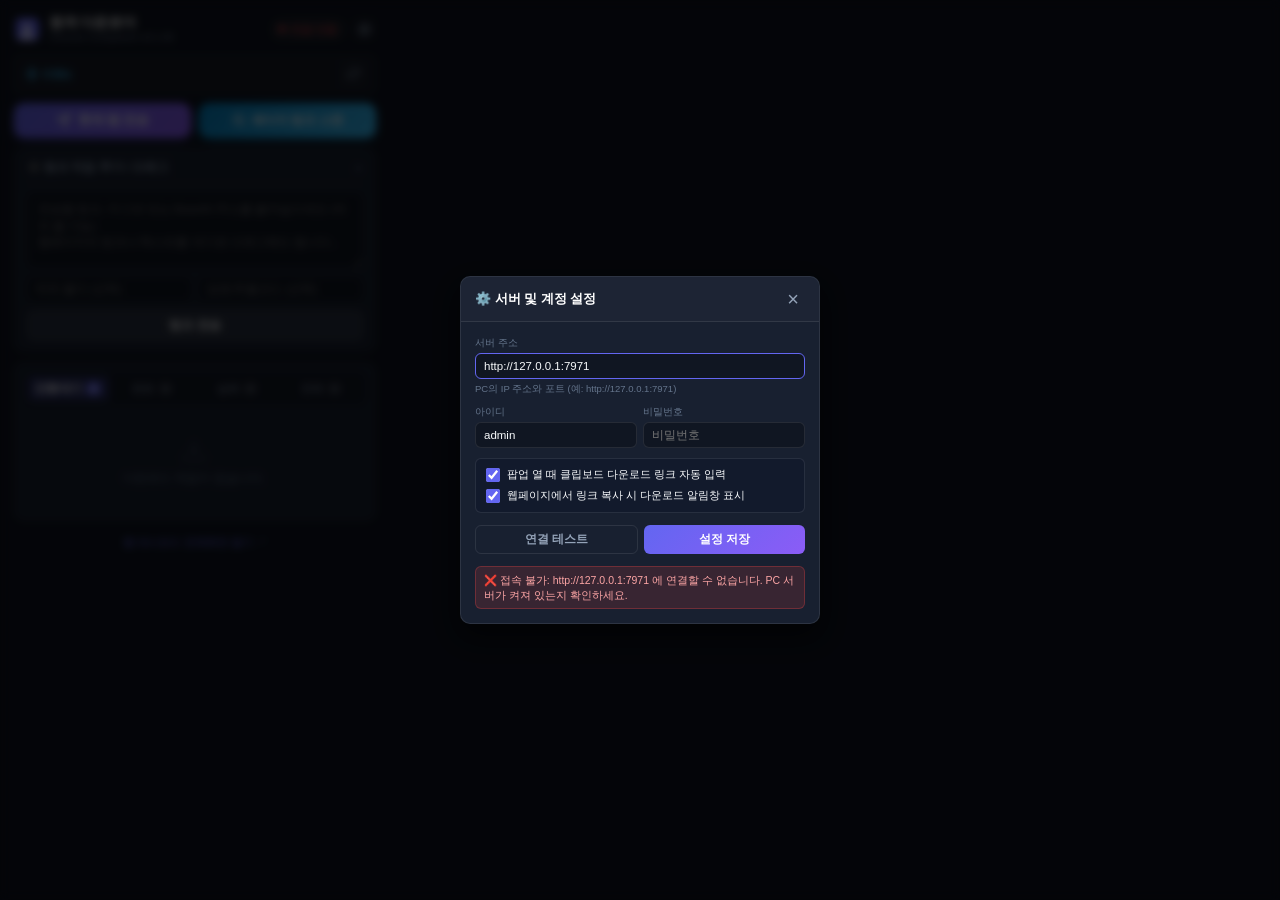
==== commit acfe1756: "Release v0.1.65: Fix RDP clipboard polling freeze in Chrome extension popup" ====
--- a/extension/popup.html
+++ b/extension/popup.html
@@ -13,7 +13,7 @@
         <img src="icons/icon48.png" alt="Logo" class="logo-img">
         <div class="brand-text">
           <h1 class="brand-title">원격 다운로더</h1>
-          <span class="brand-sub">Chrome Companion v0.1.64</span>
+          <span class="brand-sub">Chrome Companion v0.1.65</span>
         </div>
       </div>
       <div class="header-right">
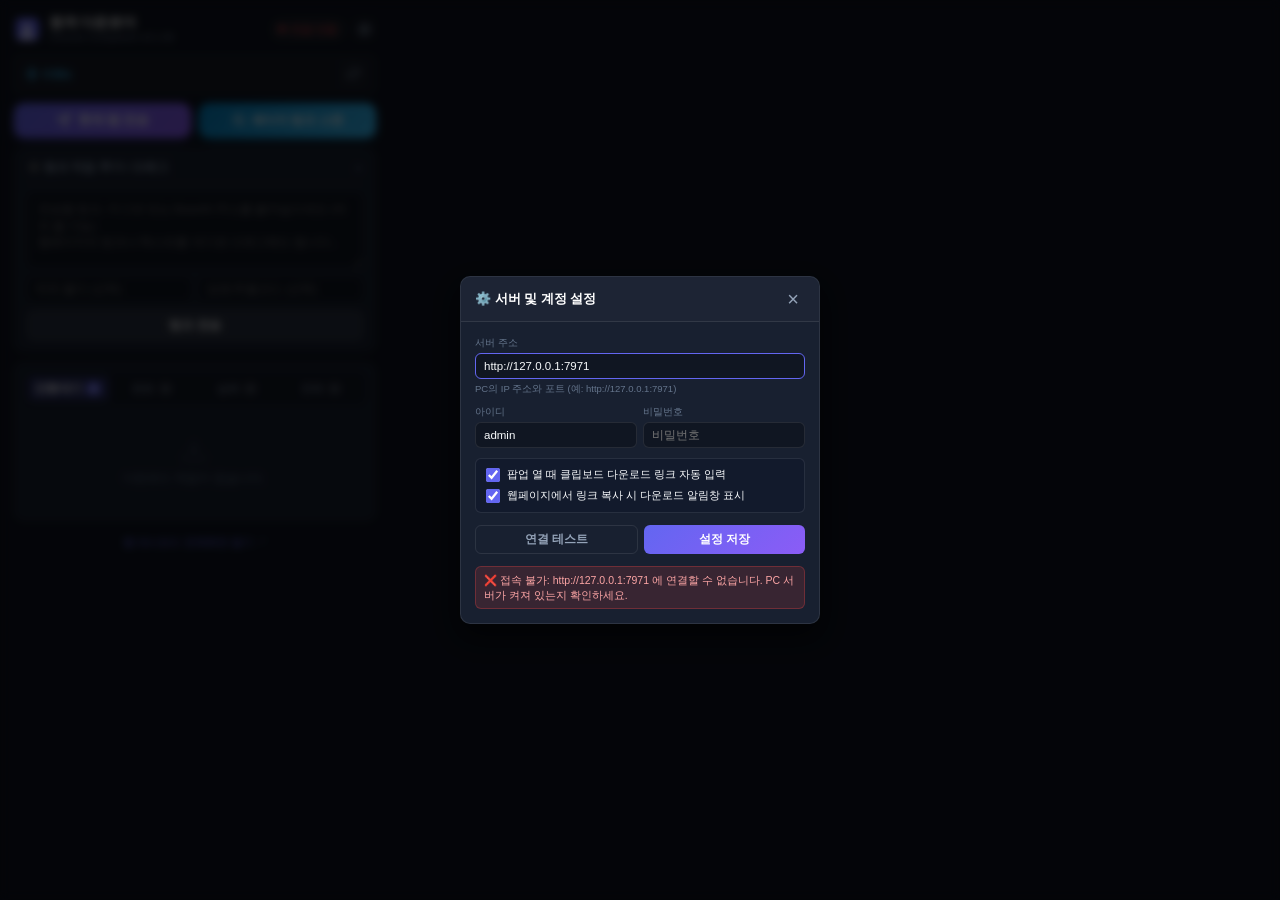
==== commit 3dc0de4f: "Release v0.1.66: Fix Naver Cafe attachments, Blogspot HTML downloads, RetroDB toast, and subfolder p" ====
--- a/extension/popup.html
+++ b/extension/popup.html
@@ -13,7 +13,7 @@
         <img src="icons/icon48.png" alt="Logo" class="logo-img">
         <div class="brand-text">
           <h1 class="brand-title">원격 다운로더</h1>
-          <span class="brand-sub">Chrome Companion v0.1.65</span>
+          <span class="brand-sub">Chrome Companion v0.1.66</span>
         </div>
       </div>
       <div class="header-right">
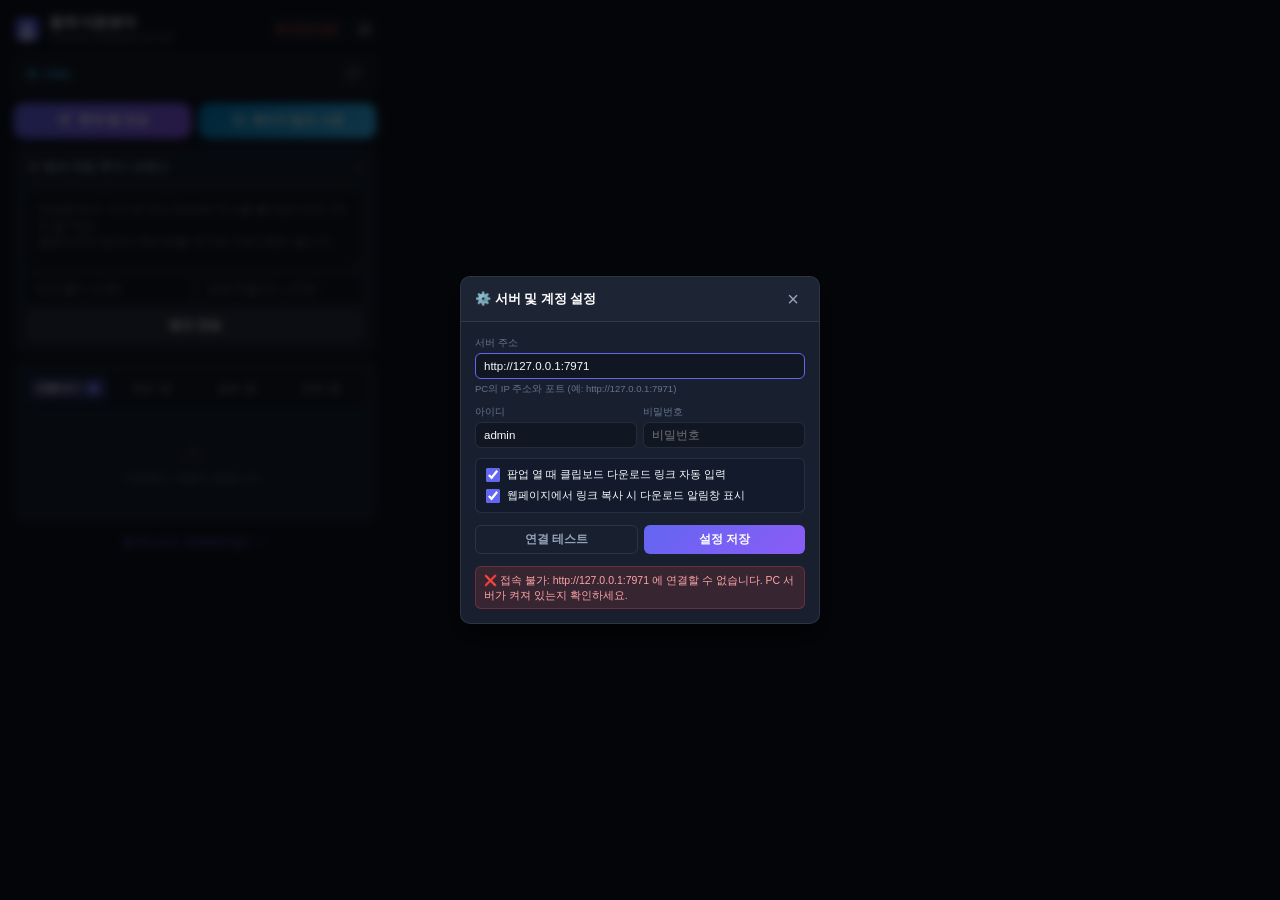
==== commit 98d91648: "v0.1.67: Support Naver MYBOX shared folders and prevent duplicate downloads in single request" ====
--- a/extension/popup.html
+++ b/extension/popup.html
@@ -13,7 +13,7 @@
         <img src="icons/icon48.png" alt="Logo" class="logo-img">
         <div class="brand-text">
           <h1 class="brand-title">원격 다운로더</h1>
-          <span class="brand-sub">Chrome Companion v0.1.66</span>
+          <span class="brand-sub">Chrome Companion v0.1.67</span>
         </div>
       </div>
       <div class="header-right">
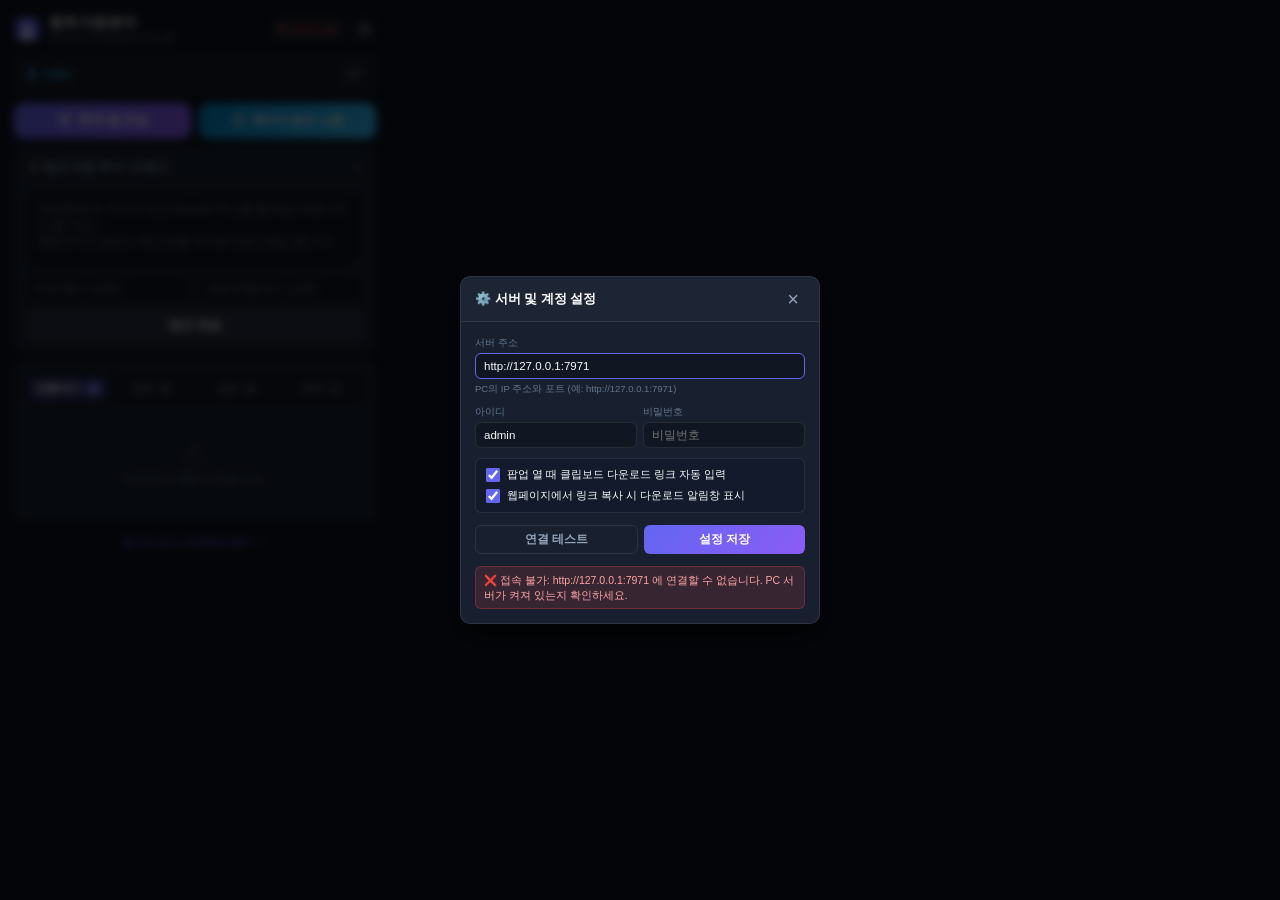
==== commit 756d4d7d: "v0.1.68: Support GitHub Pages release extraction and prevent HTML downloads in aria2c" ====
--- a/extension/popup.html
+++ b/extension/popup.html
@@ -13,7 +13,7 @@
         <img src="icons/icon48.png" alt="Logo" class="logo-img">
         <div class="brand-text">
           <h1 class="brand-title">원격 다운로더</h1>
-          <span class="brand-sub">Chrome Companion v0.1.67</span>
+          <span class="brand-sub">Chrome Companion v0.1.68</span>
         </div>
       </div>
       <div class="header-right">
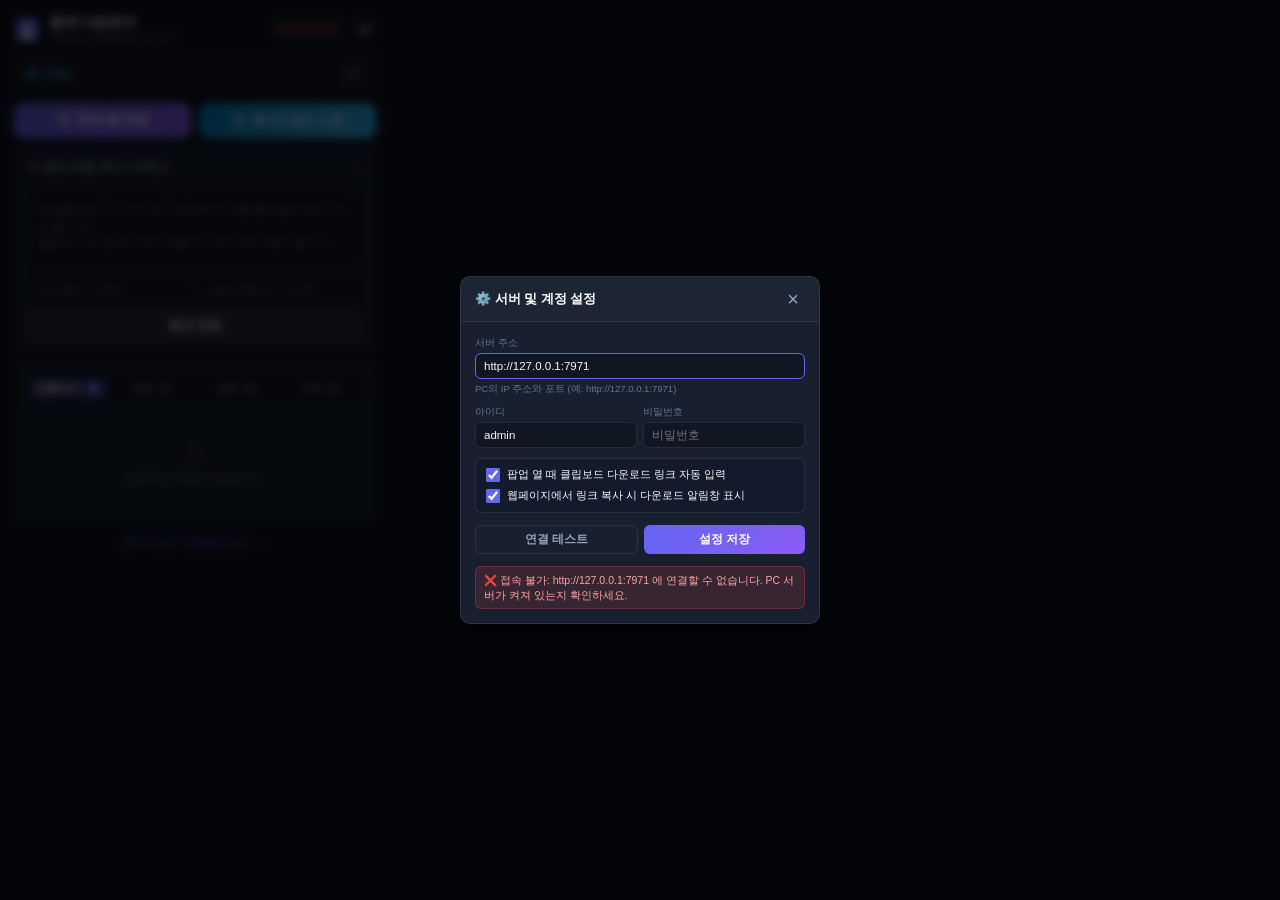
==== commit 8f029770: "v0.1.69: Support Naver Cafe mobile share links and fix filename mojibake decoding" ====
--- a/extension/popup.html
+++ b/extension/popup.html
@@ -13,7 +13,7 @@
         <img src="icons/icon48.png" alt="Logo" class="logo-img">
         <div class="brand-text">
           <h1 class="brand-title">원격 다운로더</h1>
-          <span class="brand-sub">Chrome Companion v0.1.68</span>
+          <span class="brand-sub">Chrome Companion v0.1.69</span>
         </div>
       </div>
       <div class="header-right">
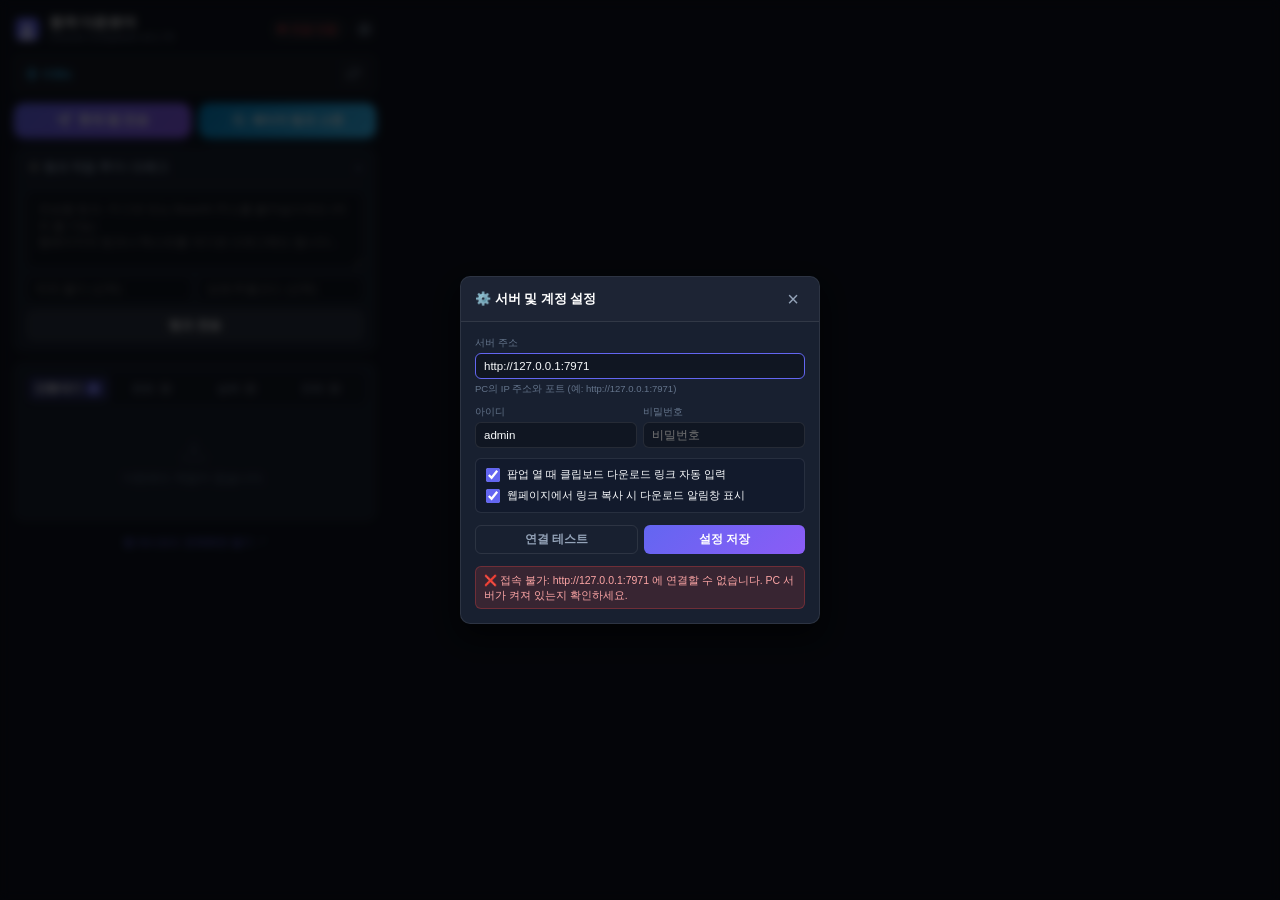
==== commit 918cd5eb: "v0.1.70: Support MEGA shared folders, Hangulteo, and TeeTeeTee Korean patches" ====
--- a/extension/popup.html
+++ b/extension/popup.html
@@ -13,7 +13,7 @@
         <img src="icons/icon48.png" alt="Logo" class="logo-img">
         <div class="brand-text">
           <h1 class="brand-title">원격 다운로더</h1>
-          <span class="brand-sub">Chrome Companion v0.1.69</span>
+          <span class="brand-sub">Chrome Companion v0.1.70</span>
         </div>
       </div>
       <div class="header-right">
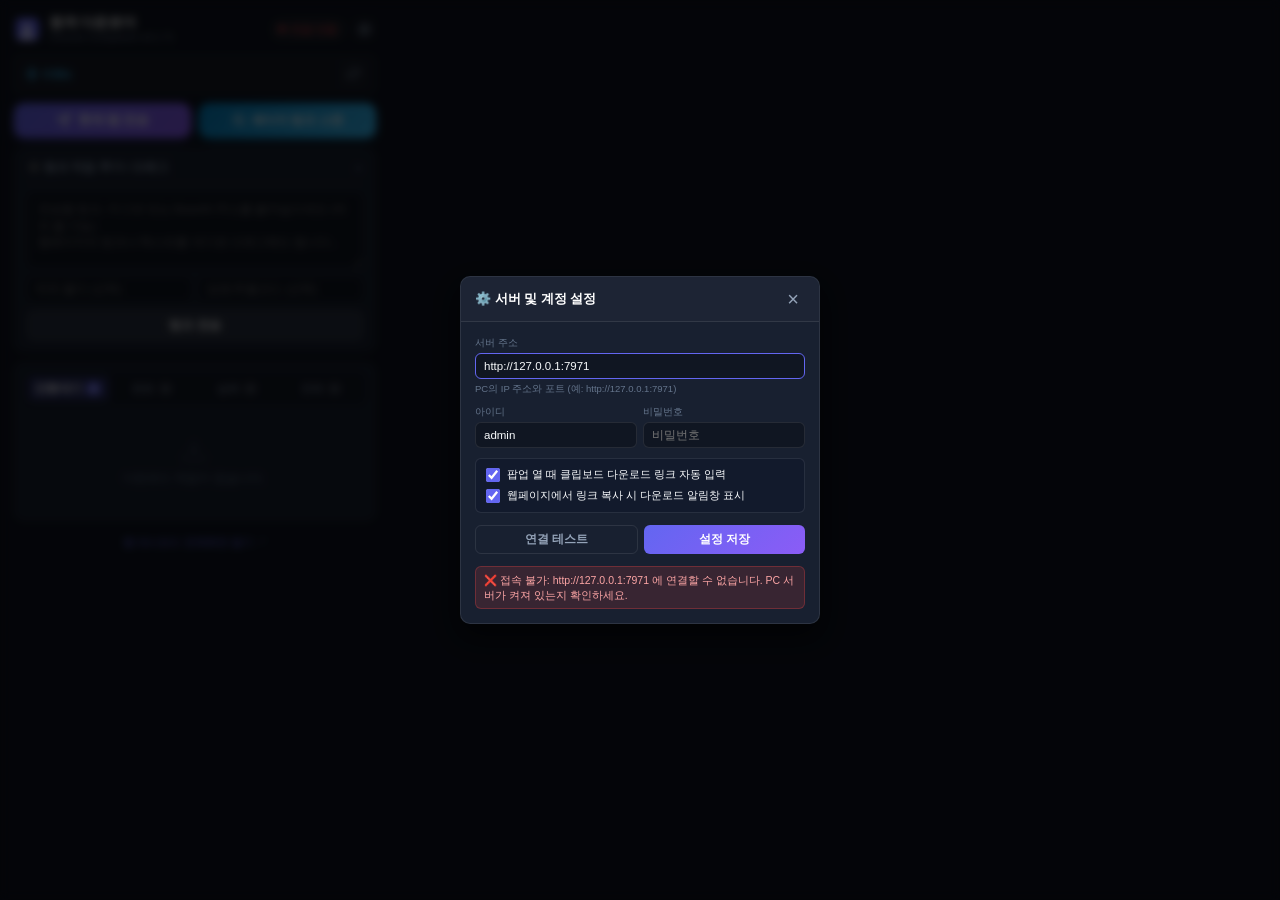
==== commit ad28cbfe: "v0.1.71: Support AkiraBox download with accurate filename extraction and Google Drive quota guidance" ====
--- a/extension/popup.html
+++ b/extension/popup.html
@@ -13,7 +13,7 @@
         <img src="icons/icon48.png" alt="Logo" class="logo-img">
         <div class="brand-text">
           <h1 class="brand-title">원격 다운로더</h1>
-          <span class="brand-sub">Chrome Companion v0.1.70</span>
+          <span class="brand-sub">Chrome Companion v0.1.71</span>
         </div>
       </div>
       <div class="header-right">
--- a/extension/popup.css
+++ b/extension/popup.css
@@ -545,6 +545,10 @@
 .tag-viking {
   background: rgba(20, 184, 166, 0.2);
   color: #2dd4bf;
+}
+.tag-akirabox {
+  background: rgba(225, 29, 72, 0.2);
+  color: #fb7185;
 }
 .tag-megaup {
   background: rgba(249, 115, 22, 0.2);
